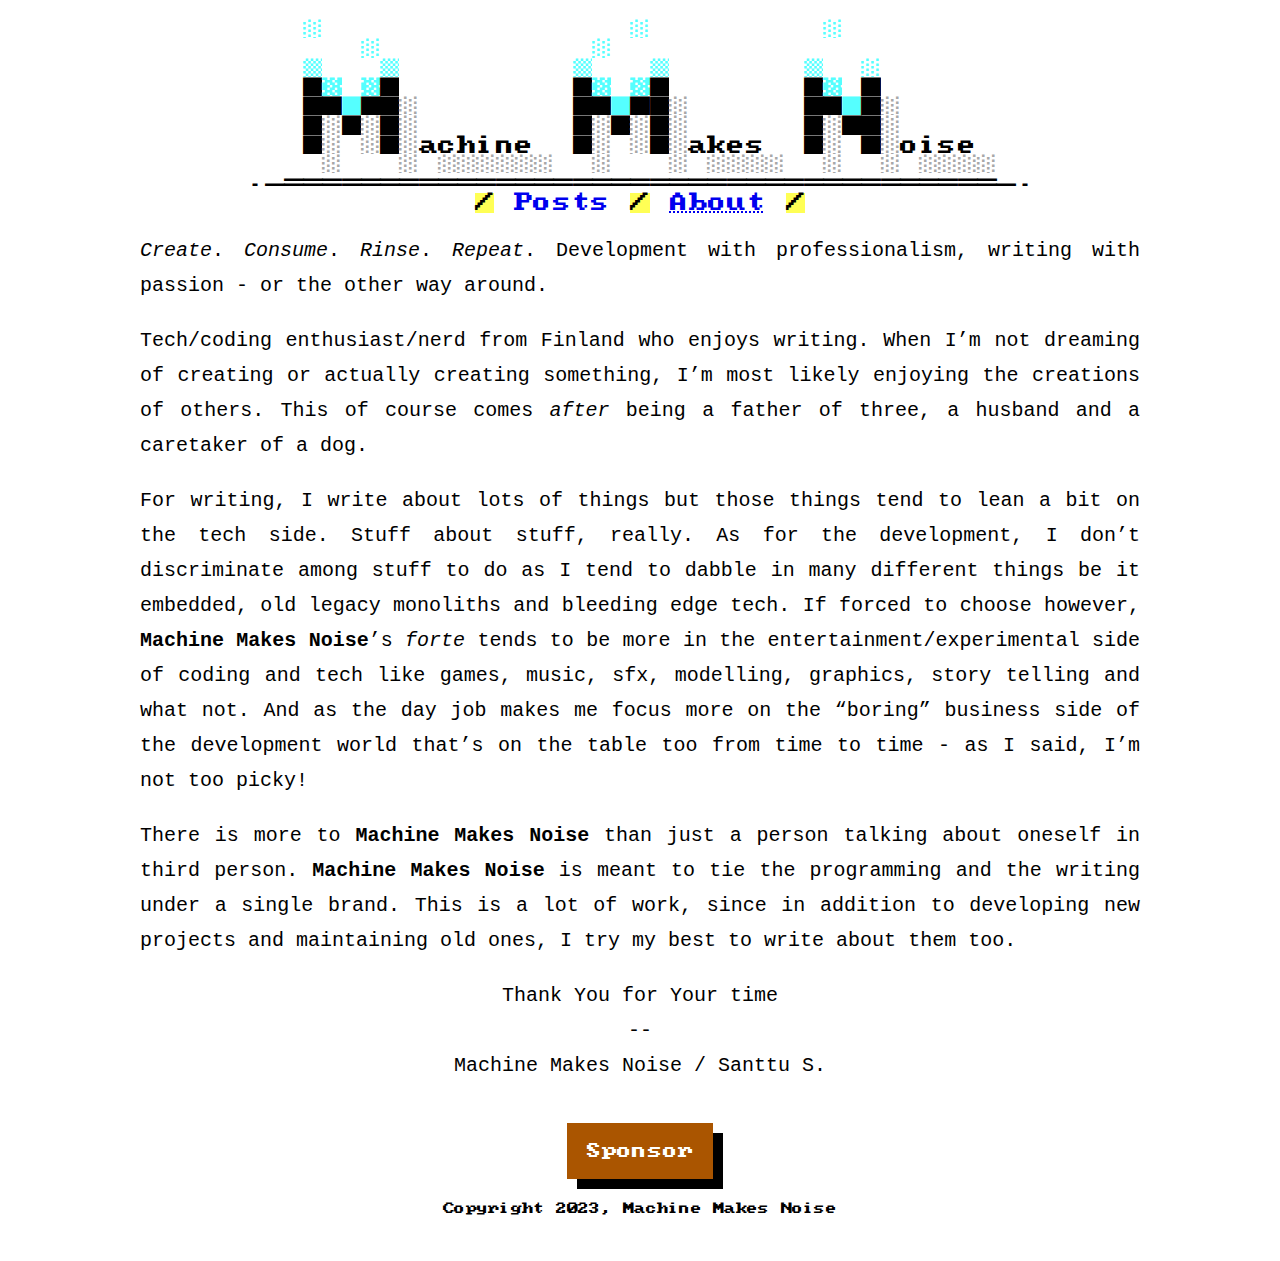
==== about/index.html @ 3f72ce1b "Update from https://github.com/MachineMakesNoise/machinemakesnoise.github.io-hugo/commit/45b523f82f1" ====
<!doctype html><html lang=en><head><meta charset=utf-8><meta name=viewport content="width=device-width,initial-scale=1,viewport-fit=cover"><title>Machine Makes Noise - About</title><meta name=description content="Create. Consume. Rinse. Repeat. Development with professionalism, writing with passion - or the other way around.
Tech/coding enthusiast/nerd from Finland who enjoys writing. When I&rsquo;m not dreaming of creating or actually creating something, I&rsquo;m most likely enjoying the creations of others. This of course comes after being a father of three, a husband and a caretaker of a dog.
For writing, I write about lots of things but those things tend to lean a bit on the tech side."><meta property="og:title" content="About"><meta property="og:description" content="Create. Consume. Rinse. Repeat. Development with professionalism, writing with passion - or the other way around.
Tech/coding enthusiast/nerd from Finland who enjoys writing. When I&rsquo;m not dreaming of creating or actually creating something, I&rsquo;m most likely enjoying the creations of others. This of course comes after being a father of three, a husband and a caretaker of a dog.
For writing, I write about lots of things but those things tend to lean a bit on the tech side."><meta property="og:type" content="article"><meta property="og:url" content="http://www.machinemakesnoise.com/about/"><meta property="article:section" content><meta property="article:modified_time" content="2022-12-21T14:19:34+02:00"><link rel=canonical href=http://www.machinemakesnoise.com/about/><link rel=stylesheet href=/css/style.css type=text/css media=all></head><body><header><pre aria-disabled class="header-ascii ascii"><i class="a b">   </i><i class="c b">&#x2591;</i><i class="a b">                </i><i class="c b">&#x2591;</i><i class="a b">         </i><i class="c b">&#x2591;</i><i class="a b">          </i>
<i class="a b">      </i><i class="c b">&#x2591;</i><i class="a b">           </i><i class="c b">&#x2591;</i><i class="a b">                      </i>
<i class="a b">   </i><i class="c b">&#x2592;</i><i class="a b">   </i><i class="c b">&#x2592;</i><i class="a b">         </i><i class="c b">&#x2592;</i><i class="a b">   </i><i class="c b">&#x2592;</i><i class="a b">       </i><i class="c b">&#x2592;</i><i class="a b">  </i><i class="c b">&#x2591;</i><i class="a b">        </i>
<i class="a b">   </i><i class="d b">&#x2588;</i><i class="c b">&#x2593;</i><i class="a b"> </i><i class="c b">&#x2593;</i><i class="d b">&#x2588;</i><i class="a b">         </i><i class="d b">&#x2588;</i><i class="c b">&#x2593;</i><i class="a b"> </i><i class="c b">&#x2593;</i><i class="d b">&#x2588;</i><i class="a b">       </i><i class="d b">&#x2588;</i><i class="c b">&#x2593;</i><i class="a b"> </i><i class="d b">&#x2588;</i><i class="a b">        </i>
<i class="a b">   </i><i class="d b">&#x2588;&#x2588;</i><i class="c b">&#x2588;</i><i class="d b">&#x2588;&#x2588;</i><i class="e b">&#x2591;</i><i class="a b">        </i><i class="d b">&#x2588;&#x2588;</i><i class="c b">&#x2588;</i><i class="d b">&#x2588;&#x2588;</i><i class="e b">&#x2591;</i><i class="a b">      </i><i class="d b">&#x2588;&#x2588;</i><i class="c b">&#x2588;</i><i class="d b">&#x2588;</i><i class="e b">&#x2591;</i><i class="a b">       </i>
<i class="a b">   </i><i class="d b">&#x2588;</i><i class="e b">&#x2591;</i><i class="d b">&#x2588;</i><i class="e b">&#x2591;</i><i class="d b">&#x2588;</i><i class="e b">&#x2591;</i><i class="a b">        </i><i class="d b">&#x2588;</i><i class="e b">&#x2591;</i><i class="d b">&#x2588;</i><i class="e b">&#x2591;</i><i class="d b">&#x2588;</i><i class="e b">&#x2591;</i><i class="a b">      </i><i class="d b">&#x2588;</i><i class="e b">&#x2591;</i><i class="d b">&#x2588;&#x2588;</i><i class="e b">&#x2591;</i><i class="a b">       </i>
<i class="a b">   </i><i class="d b">&#x2588;</i><i class="e b">&#x2591;</i><i class="a b"> </i><i class="e b">&#x2591;</i><i class="d b">&#x2588;</i><i class="e b">&#x2591;</i><i class="d b">achine</i><i class="a b">  </i><i class="d b">&#x2588;</i><i class="e b">&#x2591;</i><i class="a b"> </i><i class="e b">&#x2591;</i><i class="d b">&#x2588;</i><i class="e b">&#x2591;</i><i class="d b">akes</i><i class="a b">  </i><i class="d b">&#x2588;</i><i class="e b">&#x2591;</i><i class="a b"> </i><i class="d b">&#x2588;</i><i class="e b">&#x2591;</i><i class="d b">oise</i><i class="a b">   </i>
<i class="a b">    </i><i class="e b">&#x2591;</i><i class="a b">   </i><i class="e b">&#x2591;</i><i class="a b"> </i><i class="e b">&#x2591;&#x2591;&#x2591;&#x2591;&#x2591;&#x2591;</i><i class="a b">  </i><i class="e b">&#x2591;</i><i class="a b">   </i><i class="e b">&#x2591;</i><i class="a b"> </i><i class="e b">&#x2591;&#x2591;&#x2591;&#x2591;</i><i class="a b">  </i><i class="e b">&#x2591;</i><i class="a b">  </i><i class="e b">&#x2591;</i><i class="a b"> </i><i class="e b">&#x2591;&#x2591;&#x2591;&#x2591;</i><i class="a b">  </i>
<i class="d b">&#xb7;&#x2500;&#x2550;&#x2550;&#x2550;&#x2550;&#x2550;&#x2550;&#x2550;&#x2550;&#x2550;&#x2550;&#x2550;&#x2550;&#x2550;&#x2550;&#x2550;&#x2550;&#x2550;&#x2550;&#x2550;&#x2550;&#x2550;&#x2550;&#x2550;&#x2550;&#x2550;&#x2550;&#x2550;&#x2550;&#x2550;&#x2550;&#x2550;&#x2550;&#x2550;&#x2550;&#x2550;&#x2550;&#x2550;&#x2500;&#xb7;</i></pre><nav><ul class="main-menu ascii no-print"><li aria-disabled class=before-separator>/</li><li class=item><a href=/>Posts</a></li><li aria-disabled class=before-separator>/</li><li class=item><a href=/about/ class=active>About</a></li><li aria-disabled class=after-separator>/</li></ul></nav></header><main><article><header></header><p><em>Create</em>. <em>Consume</em>. <em>Rinse</em>. <em>Repeat</em>. Development with professionalism, writing with passion - or the other way around.</p><p>Tech/coding enthusiast/nerd from Finland who enjoys writing. When I&rsquo;m not dreaming of creating or actually creating something, I&rsquo;m most likely enjoying the creations of others. This of course comes <em>after</em> being a father of three, a husband and a caretaker of a dog.</p><p>For writing, I write about lots of things but those things tend to lean a bit on the tech side. Stuff about stuff, really. As for the development, I don&rsquo;t discriminate among stuff to do as I tend to dabble in many different things be it embedded, old legacy monoliths and bleeding edge tech. If forced to choose however, <strong>Machine Makes Noise</strong>&rsquo;s <em>forte</em> tends to be more in the entertainment/experimental side of coding and tech like games, music, sfx, modelling, graphics, story telling and what not. And as the day job makes me focus more on the &ldquo;boring&rdquo; business side of the development world that&rsquo;s on the table too from time to time - as I said, I&rsquo;m not too picky!</p><p>There is more to <strong>Machine Makes Noise</strong> than just a person talking about oneself in third person. <strong>Machine Makes Noise</strong> is meant to tie the programming and the writing under a single brand. This is a lot of work, since in addition to developing new projects and maintaining old ones, I try my best to write about them too.<p class=text-align-center>Thank You for Your time<br>--<br>Machine Makes Noise / Santtu S.</p></p></article></main><footer class=margin-top-font><div class="ascii buttons no-print"><div class=button><a class="ascii enabled" target=_blank href=https://github.com/sponsors/MachineMakesNoise>Sponsor</a></div></div><span class="ascii font-size-60pct">Copyright 2023, Machine Makes Noise</span><br></footer></body></html>
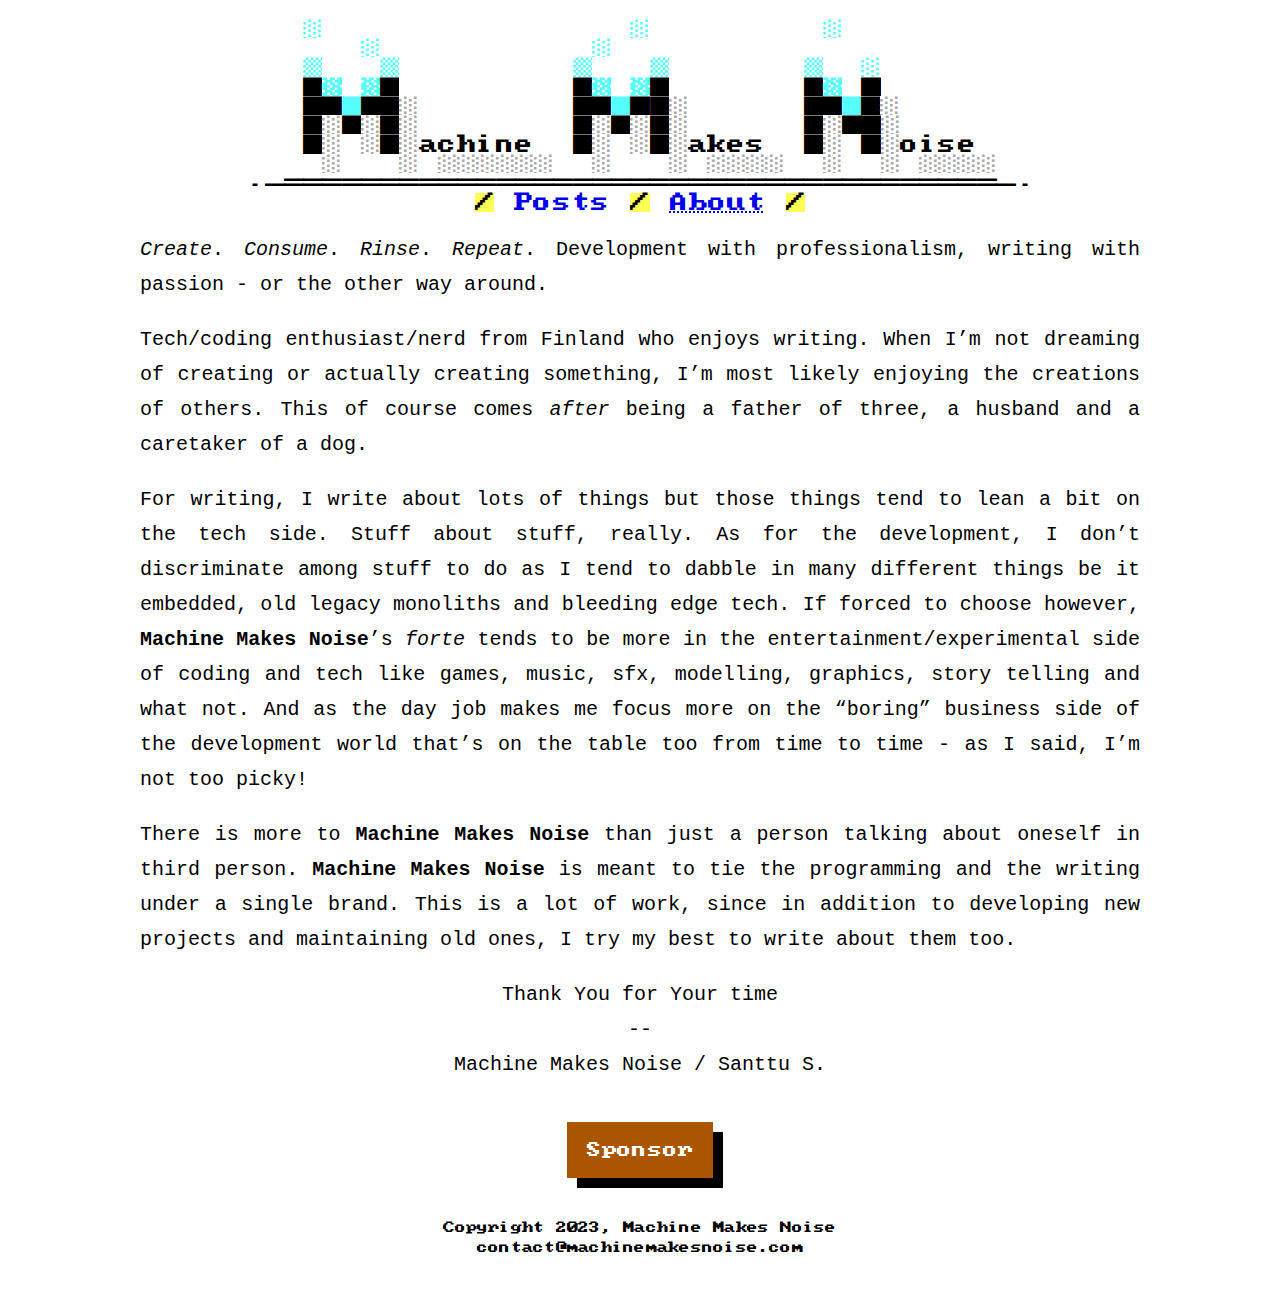
==== commit 86c4b7ba: "Update from https://github.com/MachineMakesNoise/machinemakesnoise.github.io-hugo/commit/51095a038f8" ====
--- a/about/index.html
+++ b/about/index.html
@@ -2,7 +2,7 @@
 Tech/coding enthusiast/nerd from Finland who enjoys writing. When I&rsquo;m not dreaming of creating or actually creating something, I&rsquo;m most likely enjoying the creations of others. This of course comes after being a father of three, a husband and a caretaker of a dog.
 For writing, I write about lots of things but those things tend to lean a bit on the tech side."><meta property="og:title" content="About"><meta property="og:description" content="Create. Consume. Rinse. Repeat. Development with professionalism, writing with passion - or the other way around.
 Tech/coding enthusiast/nerd from Finland who enjoys writing. When I&rsquo;m not dreaming of creating or actually creating something, I&rsquo;m most likely enjoying the creations of others. This of course comes after being a father of three, a husband and a caretaker of a dog.
-For writing, I write about lots of things but those things tend to lean a bit on the tech side."><meta property="og:type" content="article"><meta property="og:url" content="http://www.machinemakesnoise.com/about/"><meta property="article:section" content><meta property="article:modified_time" content="2022-12-21T14:19:34+02:00"><link rel=canonical href=http://www.machinemakesnoise.com/about/><link rel=stylesheet href=/css/style.css type=text/css media=all></head><body><header><pre aria-disabled class="header-ascii ascii"><i class="a b">   </i><i class="c b">&#x2591;</i><i class="a b">                </i><i class="c b">&#x2591;</i><i class="a b">         </i><i class="c b">&#x2591;</i><i class="a b">          </i>
+For writing, I write about lots of things but those things tend to lean a bit on the tech side."><meta property="og:type" content="article"><meta property="og:url" content="https://www.machinemakesnoise.com/about/"><meta property="article:section" content><meta property="article:modified_time" content="2022-12-21T14:19:34+02:00"><link rel=canonical href=https://www.machinemakesnoise.com/about/><link rel=stylesheet href=/css/style.css type=text/css media=all></head><body><header><pre aria-disabled class="header-ascii ascii"><i class="a b">   </i><i class="c b">&#x2591;</i><i class="a b">                </i><i class="c b">&#x2591;</i><i class="a b">         </i><i class="c b">&#x2591;</i><i class="a b">          </i>
 <i class="a b">      </i><i class="c b">&#x2591;</i><i class="a b">           </i><i class="c b">&#x2591;</i><i class="a b">                      </i>
 <i class="a b">   </i><i class="c b">&#x2592;</i><i class="a b">   </i><i class="c b">&#x2592;</i><i class="a b">         </i><i class="c b">&#x2592;</i><i class="a b">   </i><i class="c b">&#x2592;</i><i class="a b">       </i><i class="c b">&#x2592;</i><i class="a b">  </i><i class="c b">&#x2591;</i><i class="a b">        </i>
 <i class="a b">   </i><i class="d b">&#x2588;</i><i class="c b">&#x2593;</i><i class="a b"> </i><i class="c b">&#x2593;</i><i class="d b">&#x2588;</i><i class="a b">         </i><i class="d b">&#x2588;</i><i class="c b">&#x2593;</i><i class="a b"> </i><i class="c b">&#x2593;</i><i class="d b">&#x2588;</i><i class="a b">       </i><i class="d b">&#x2588;</i><i class="c b">&#x2593;</i><i class="a b"> </i><i class="d b">&#x2588;</i><i class="a b">        </i>
@@ -10,4 +10,4 @@
 <i class="a b">   </i><i class="d b">&#x2588;</i><i class="e b">&#x2591;</i><i class="d b">&#x2588;</i><i class="e b">&#x2591;</i><i class="d b">&#x2588;</i><i class="e b">&#x2591;</i><i class="a b">        </i><i class="d b">&#x2588;</i><i class="e b">&#x2591;</i><i class="d b">&#x2588;</i><i class="e b">&#x2591;</i><i class="d b">&#x2588;</i><i class="e b">&#x2591;</i><i class="a b">      </i><i class="d b">&#x2588;</i><i class="e b">&#x2591;</i><i class="d b">&#x2588;&#x2588;</i><i class="e b">&#x2591;</i><i class="a b">       </i>
 <i class="a b">   </i><i class="d b">&#x2588;</i><i class="e b">&#x2591;</i><i class="a b"> </i><i class="e b">&#x2591;</i><i class="d b">&#x2588;</i><i class="e b">&#x2591;</i><i class="d b">achine</i><i class="a b">  </i><i class="d b">&#x2588;</i><i class="e b">&#x2591;</i><i class="a b"> </i><i class="e b">&#x2591;</i><i class="d b">&#x2588;</i><i class="e b">&#x2591;</i><i class="d b">akes</i><i class="a b">  </i><i class="d b">&#x2588;</i><i class="e b">&#x2591;</i><i class="a b"> </i><i class="d b">&#x2588;</i><i class="e b">&#x2591;</i><i class="d b">oise</i><i class="a b">   </i>
 <i class="a b">    </i><i class="e b">&#x2591;</i><i class="a b">   </i><i class="e b">&#x2591;</i><i class="a b"> </i><i class="e b">&#x2591;&#x2591;&#x2591;&#x2591;&#x2591;&#x2591;</i><i class="a b">  </i><i class="e b">&#x2591;</i><i class="a b">   </i><i class="e b">&#x2591;</i><i class="a b"> </i><i class="e b">&#x2591;&#x2591;&#x2591;&#x2591;</i><i class="a b">  </i><i class="e b">&#x2591;</i><i class="a b">  </i><i class="e b">&#x2591;</i><i class="a b"> </i><i class="e b">&#x2591;&#x2591;&#x2591;&#x2591;</i><i class="a b">  </i>
-<i class="d b">&#xb7;&#x2500;&#x2550;&#x2550;&#x2550;&#x2550;&#x2550;&#x2550;&#x2550;&#x2550;&#x2550;&#x2550;&#x2550;&#x2550;&#x2550;&#x2550;&#x2550;&#x2550;&#x2550;&#x2550;&#x2550;&#x2550;&#x2550;&#x2550;&#x2550;&#x2550;&#x2550;&#x2550;&#x2550;&#x2550;&#x2550;&#x2550;&#x2550;&#x2550;&#x2550;&#x2550;&#x2550;&#x2550;&#x2550;&#x2500;&#xb7;</i></pre><nav><ul class="main-menu ascii no-print"><li aria-disabled class=before-separator>/</li><li class=item><a href=/>Posts</a></li><li aria-disabled class=before-separator>/</li><li class=item><a href=/about/ class=active>About</a></li><li aria-disabled class=after-separator>/</li></ul></nav></header><main><article><header></header><p><em>Create</em>. <em>Consume</em>. <em>Rinse</em>. <em>Repeat</em>. Development with professionalism, writing with passion - or the other way around.</p><p>Tech/coding enthusiast/nerd from Finland who enjoys writing. When I&rsquo;m not dreaming of creating or actually creating something, I&rsquo;m most likely enjoying the creations of others. This of course comes <em>after</em> being a father of three, a husband and a caretaker of a dog.</p><p>For writing, I write about lots of things but those things tend to lean a bit on the tech side. Stuff about stuff, really. As for the development, I don&rsquo;t discriminate among stuff to do as I tend to dabble in many different things be it embedded, old legacy monoliths and bleeding edge tech. If forced to choose however, <strong>Machine Makes Noise</strong>&rsquo;s <em>forte</em> tends to be more in the entertainment/experimental side of coding and tech like games, music, sfx, modelling, graphics, story telling and what not. And as the day job makes me focus more on the &ldquo;boring&rdquo; business side of the development world that&rsquo;s on the table too from time to time - as I said, I&rsquo;m not too picky!</p><p>There is more to <strong>Machine Makes Noise</strong> than just a person talking about oneself in third person. <strong>Machine Makes Noise</strong> is meant to tie the programming and the writing under a single brand. This is a lot of work, since in addition to developing new projects and maintaining old ones, I try my best to write about them too.<p class=text-align-center>Thank You for Your time<br>--<br>Machine Makes Noise / Santtu S.</p></p></article></main><footer class=margin-top-font><div class="ascii buttons no-print"><div class=button><a class="ascii enabled" target=_blank href=https://github.com/sponsors/MachineMakesNoise>Sponsor</a></div></div><span class="ascii font-size-60pct">Copyright 2023, Machine Makes Noise</span><br></footer></body></html>+<i class="d b">&#xb7;&#x2500;&#x2550;&#x2550;&#x2550;&#x2550;&#x2550;&#x2550;&#x2550;&#x2550;&#x2550;&#x2550;&#x2550;&#x2550;&#x2550;&#x2550;&#x2550;&#x2550;&#x2550;&#x2550;&#x2550;&#x2550;&#x2550;&#x2550;&#x2550;&#x2550;&#x2550;&#x2550;&#x2550;&#x2550;&#x2550;&#x2550;&#x2550;&#x2550;&#x2550;&#x2550;&#x2550;&#x2550;&#x2550;&#x2500;&#xb7;</i></pre><nav><ul class="main-menu ascii no-print"><li aria-disabled class=before-separator>/</li><li class=item><a href=/>Posts</a></li><li aria-disabled class=before-separator>/</li><li class=item><a href=/about/ class=active>About</a></li><li aria-disabled class=after-separator>/</li></ul></nav></header><main><article><header></header><p><em>Create</em>. <em>Consume</em>. <em>Rinse</em>. <em>Repeat</em>. Development with professionalism, writing with passion - or the other way around.</p><p>Tech/coding enthusiast/nerd from Finland who enjoys writing. When I&rsquo;m not dreaming of creating or actually creating something, I&rsquo;m most likely enjoying the creations of others. This of course comes <em>after</em> being a father of three, a husband and a caretaker of a dog.</p><p>For writing, I write about lots of things but those things tend to lean a bit on the tech side. Stuff about stuff, really. As for the development, I don&rsquo;t discriminate among stuff to do as I tend to dabble in many different things be it embedded, old legacy monoliths and bleeding edge tech. If forced to choose however, <strong>Machine Makes Noise</strong>&rsquo;s <em>forte</em> tends to be more in the entertainment/experimental side of coding and tech like games, music, sfx, modelling, graphics, story telling and what not. And as the day job makes me focus more on the &ldquo;boring&rdquo; business side of the development world that&rsquo;s on the table too from time to time - as I said, I&rsquo;m not too picky!</p><p>There is more to <strong>Machine Makes Noise</strong> than just a person talking about oneself in third person. <strong>Machine Makes Noise</strong> is meant to tie the programming and the writing under a single brand. This is a lot of work, since in addition to developing new projects and maintaining old ones, I try my best to write about them too.<p class=text-align-center>Thank You for Your time<br>--<br>Machine Makes Noise / Santtu S.</p></p></article></main><footer class=margin-top-font><div class="ascii buttons no-print"><div class=button><a class="ascii enabled" target=_blank href=https://github.com/sponsors/MachineMakesNoise>Sponsor</a></div></div><span class="ascii font-size-60pct margin-top-font">Copyright 2023, Machine Makes Noise<br><span class=contact data-user=tcatnoc data-domain=moc.esionsekamenihcam></span></p></footer></body></html>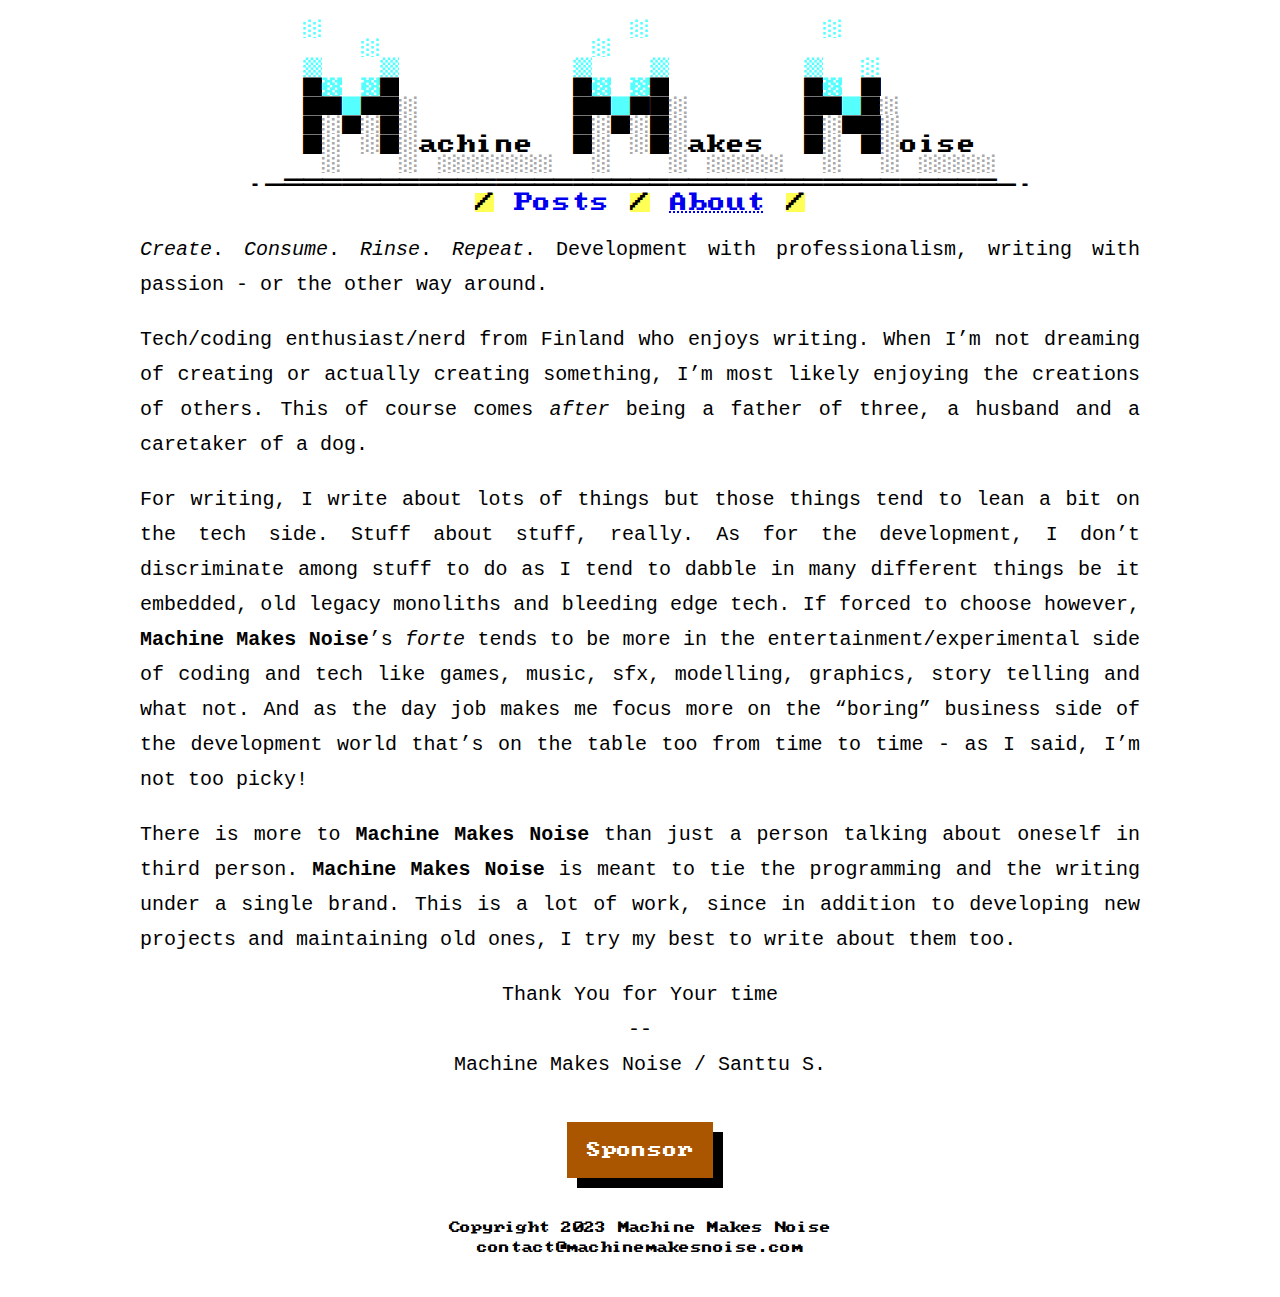
==== commit 3a1e1662: "Update from https://github.com/MachineMakesNoise/machinemakesnoise.github.io-hugo/commit/5856dac20cc" ====
--- a/about/index.html
+++ b/about/index.html
@@ -10,4 +10,4 @@
 <i class="a b">   </i><i class="d b">&#x2588;</i><i class="e b">&#x2591;</i><i class="d b">&#x2588;</i><i class="e b">&#x2591;</i><i class="d b">&#x2588;</i><i class="e b">&#x2591;</i><i class="a b">        </i><i class="d b">&#x2588;</i><i class="e b">&#x2591;</i><i class="d b">&#x2588;</i><i class="e b">&#x2591;</i><i class="d b">&#x2588;</i><i class="e b">&#x2591;</i><i class="a b">      </i><i class="d b">&#x2588;</i><i class="e b">&#x2591;</i><i class="d b">&#x2588;&#x2588;</i><i class="e b">&#x2591;</i><i class="a b">       </i>
 <i class="a b">   </i><i class="d b">&#x2588;</i><i class="e b">&#x2591;</i><i class="a b"> </i><i class="e b">&#x2591;</i><i class="d b">&#x2588;</i><i class="e b">&#x2591;</i><i class="d b">achine</i><i class="a b">  </i><i class="d b">&#x2588;</i><i class="e b">&#x2591;</i><i class="a b"> </i><i class="e b">&#x2591;</i><i class="d b">&#x2588;</i><i class="e b">&#x2591;</i><i class="d b">akes</i><i class="a b">  </i><i class="d b">&#x2588;</i><i class="e b">&#x2591;</i><i class="a b"> </i><i class="d b">&#x2588;</i><i class="e b">&#x2591;</i><i class="d b">oise</i><i class="a b">   </i>
 <i class="a b">    </i><i class="e b">&#x2591;</i><i class="a b">   </i><i class="e b">&#x2591;</i><i class="a b"> </i><i class="e b">&#x2591;&#x2591;&#x2591;&#x2591;&#x2591;&#x2591;</i><i class="a b">  </i><i class="e b">&#x2591;</i><i class="a b">   </i><i class="e b">&#x2591;</i><i class="a b"> </i><i class="e b">&#x2591;&#x2591;&#x2591;&#x2591;</i><i class="a b">  </i><i class="e b">&#x2591;</i><i class="a b">  </i><i class="e b">&#x2591;</i><i class="a b"> </i><i class="e b">&#x2591;&#x2591;&#x2591;&#x2591;</i><i class="a b">  </i>
-<i class="d b">&#xb7;&#x2500;&#x2550;&#x2550;&#x2550;&#x2550;&#x2550;&#x2550;&#x2550;&#x2550;&#x2550;&#x2550;&#x2550;&#x2550;&#x2550;&#x2550;&#x2550;&#x2550;&#x2550;&#x2550;&#x2550;&#x2550;&#x2550;&#x2550;&#x2550;&#x2550;&#x2550;&#x2550;&#x2550;&#x2550;&#x2550;&#x2550;&#x2550;&#x2550;&#x2550;&#x2550;&#x2550;&#x2550;&#x2550;&#x2500;&#xb7;</i></pre><nav><ul class="main-menu ascii no-print"><li aria-disabled class=before-separator>/</li><li class=item><a href=/>Posts</a></li><li aria-disabled class=before-separator>/</li><li class=item><a href=/about/ class=active>About</a></li><li aria-disabled class=after-separator>/</li></ul></nav></header><main><article><header></header><p><em>Create</em>. <em>Consume</em>. <em>Rinse</em>. <em>Repeat</em>. Development with professionalism, writing with passion - or the other way around.</p><p>Tech/coding enthusiast/nerd from Finland who enjoys writing. When I&rsquo;m not dreaming of creating or actually creating something, I&rsquo;m most likely enjoying the creations of others. This of course comes <em>after</em> being a father of three, a husband and a caretaker of a dog.</p><p>For writing, I write about lots of things but those things tend to lean a bit on the tech side. Stuff about stuff, really. As for the development, I don&rsquo;t discriminate among stuff to do as I tend to dabble in many different things be it embedded, old legacy monoliths and bleeding edge tech. If forced to choose however, <strong>Machine Makes Noise</strong>&rsquo;s <em>forte</em> tends to be more in the entertainment/experimental side of coding and tech like games, music, sfx, modelling, graphics, story telling and what not. And as the day job makes me focus more on the &ldquo;boring&rdquo; business side of the development world that&rsquo;s on the table too from time to time - as I said, I&rsquo;m not too picky!</p><p>There is more to <strong>Machine Makes Noise</strong> than just a person talking about oneself in third person. <strong>Machine Makes Noise</strong> is meant to tie the programming and the writing under a single brand. This is a lot of work, since in addition to developing new projects and maintaining old ones, I try my best to write about them too.<p class=text-align-center>Thank You for Your time<br>--<br>Machine Makes Noise / Santtu S.</p></p></article></main><footer class=margin-top-font><div class="ascii buttons no-print"><div class=button><a class="ascii enabled" target=_blank href=https://github.com/sponsors/MachineMakesNoise>Sponsor</a></div></div><span class="ascii font-size-60pct margin-top-font">Copyright 2023, Machine Makes Noise<br><span class=contact data-user=tcatnoc data-domain=moc.esionsekamenihcam></span></p></footer></body></html>+<i class="d b">&#xb7;&#x2500;&#x2550;&#x2550;&#x2550;&#x2550;&#x2550;&#x2550;&#x2550;&#x2550;&#x2550;&#x2550;&#x2550;&#x2550;&#x2550;&#x2550;&#x2550;&#x2550;&#x2550;&#x2550;&#x2550;&#x2550;&#x2550;&#x2550;&#x2550;&#x2550;&#x2550;&#x2550;&#x2550;&#x2550;&#x2550;&#x2550;&#x2550;&#x2550;&#x2550;&#x2550;&#x2550;&#x2550;&#x2550;&#x2500;&#xb7;</i></pre><nav><ul class="main-menu ascii no-print"><li aria-disabled class=before-separator>/</li><li class=item><a href=/>Posts</a></li><li aria-disabled class=before-separator>/</li><li class=item><a href=/about/ class=active>About</a></li><li aria-disabled class=after-separator>/</li></ul></nav></header><main><article><header></header><p><em>Create</em>. <em>Consume</em>. <em>Rinse</em>. <em>Repeat</em>. Development with professionalism, writing with passion - or the other way around.</p><p>Tech/coding enthusiast/nerd from Finland who enjoys writing. When I&rsquo;m not dreaming of creating or actually creating something, I&rsquo;m most likely enjoying the creations of others. This of course comes <em>after</em> being a father of three, a husband and a caretaker of a dog.</p><p>For writing, I write about lots of things but those things tend to lean a bit on the tech side. Stuff about stuff, really. As for the development, I don&rsquo;t discriminate among stuff to do as I tend to dabble in many different things be it embedded, old legacy monoliths and bleeding edge tech. If forced to choose however, <strong>Machine Makes Noise</strong>&rsquo;s <em>forte</em> tends to be more in the entertainment/experimental side of coding and tech like games, music, sfx, modelling, graphics, story telling and what not. And as the day job makes me focus more on the &ldquo;boring&rdquo; business side of the development world that&rsquo;s on the table too from time to time - as I said, I&rsquo;m not too picky!</p><p>There is more to <strong>Machine Makes Noise</strong> than just a person talking about oneself in third person. <strong>Machine Makes Noise</strong> is meant to tie the programming and the writing under a single brand. This is a lot of work, since in addition to developing new projects and maintaining old ones, I try my best to write about them too.<p class=text-align-center>Thank You for Your time<br>--<br>Machine Makes Noise / Santtu S.</p></p></article></main><footer class=margin-top-font><div class="ascii buttons no-print"><div class=button><a class="ascii enabled" target=_blank href=https://github.com/sponsors/MachineMakesNoise>Sponsor</a></div></div><span class="ascii font-size-60pct margin-top-font">Copyright 2023 Machine Makes Noise<br><span class=contact data-user=tcatnoc data-domain=moc.esionsekamenihcam></span></p></footer></body></html>